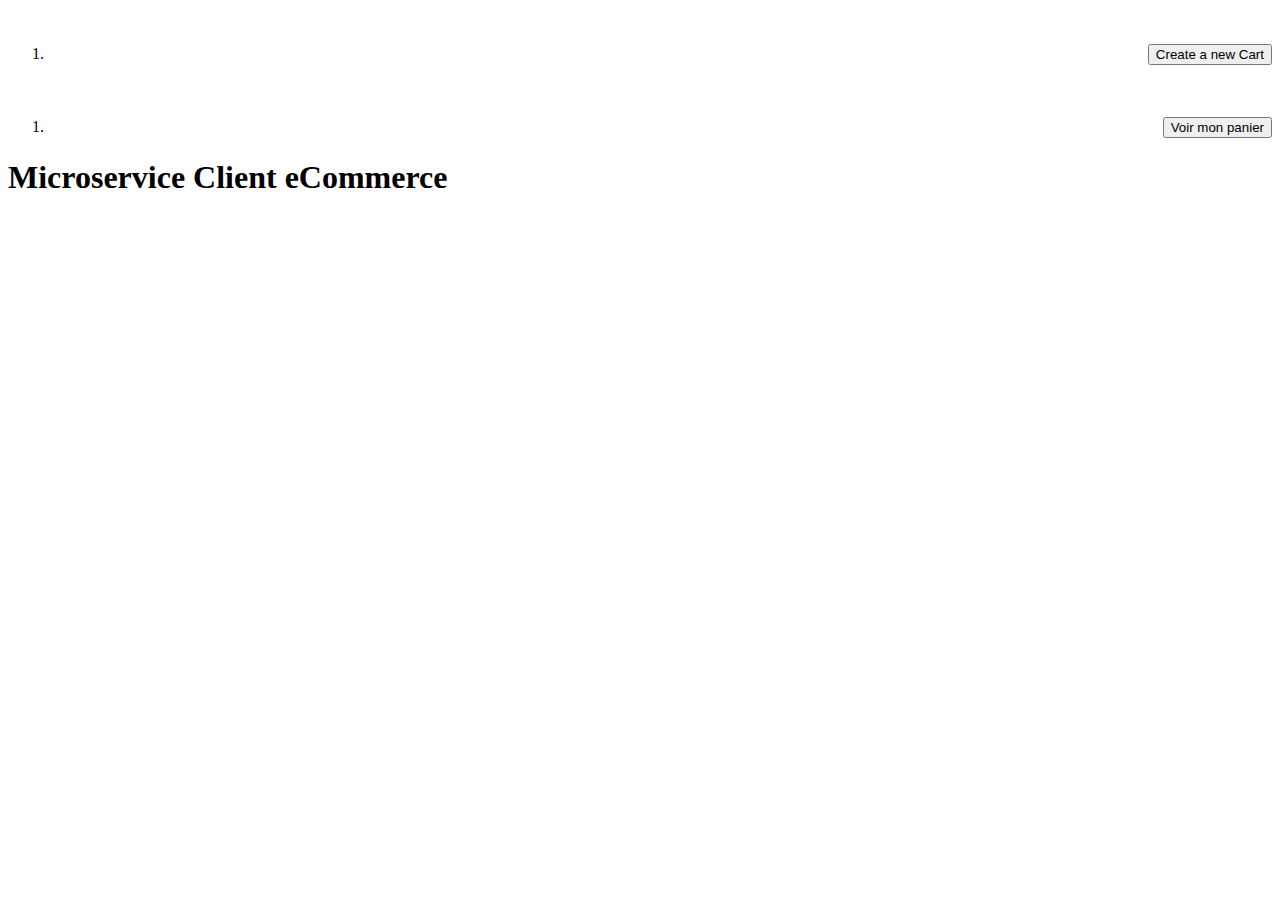
==== clients/src/main/resources/templates/index.html @ 98dfcc6b "Initial commit" ====
<!DOCTYPE HTML>
<html xmlns:th="http://www.thymeleaf.org">
<head>
    <title>Microservice Client</title>
    <link th:rel="stylesheet" th:href="@{/webjars/bootstrap/4.1.3/css/bootstrap.min.css} "/>
</head>
<body>

<!--<div th:if="${session.user} != null" >-->
<!--    <a href="/logout.html">退出登录</a>-->
<!--</div>-->
<div th:if="${cartId} == null" >
    <div align="right" class="col-md-5" style="padding-top:20px">
        <ol class="list-inline">
            <li>
                <form action="/cart" method="post">
                    <input type="submit" value="Create a new Cart">
                </form>
            </li>
        </ol>
    </div>
</div>

<div th:if="${cartId} != null" >
    <div align="right" class="col-md-5" style="padding-top:20px">
        <ol class="list-inline">
            <li>
                <a th:href="@{|/cart/${cartId}|}" >
                    <input th:href="@{|/cart/${cartId}|}" type="submit" value="Voir mon panier">
                </a>
            </li>
        </ol>
    </div>
</div>

<div class="container">
    <h1>Microservice Client eCommerce</h1>
    <div class="row">
        <div th:each="product : ${products}" class="col-md-4 my-1">
            <div th:if="${cartId} == null" >
                <a th:href="@{|/product-detail/${product.id}|}" >
                    <img th:src="${product.illustration}"  class="card-img-top" />
                    <p th:text= "${product.name}"></p>
                </a>
            </div>
            <div th:if="${cartId} != null" >
                <a th:href="@{|/product-detail/${product.id}/${cartId}|}" >
                    <img th:src="${product.illustration}"  class="card-img-top" />
                    <p th:text= "${product.name}"></p>
                </a>
            </div>
        </div>
    </div>
</div>
</body>
</html>
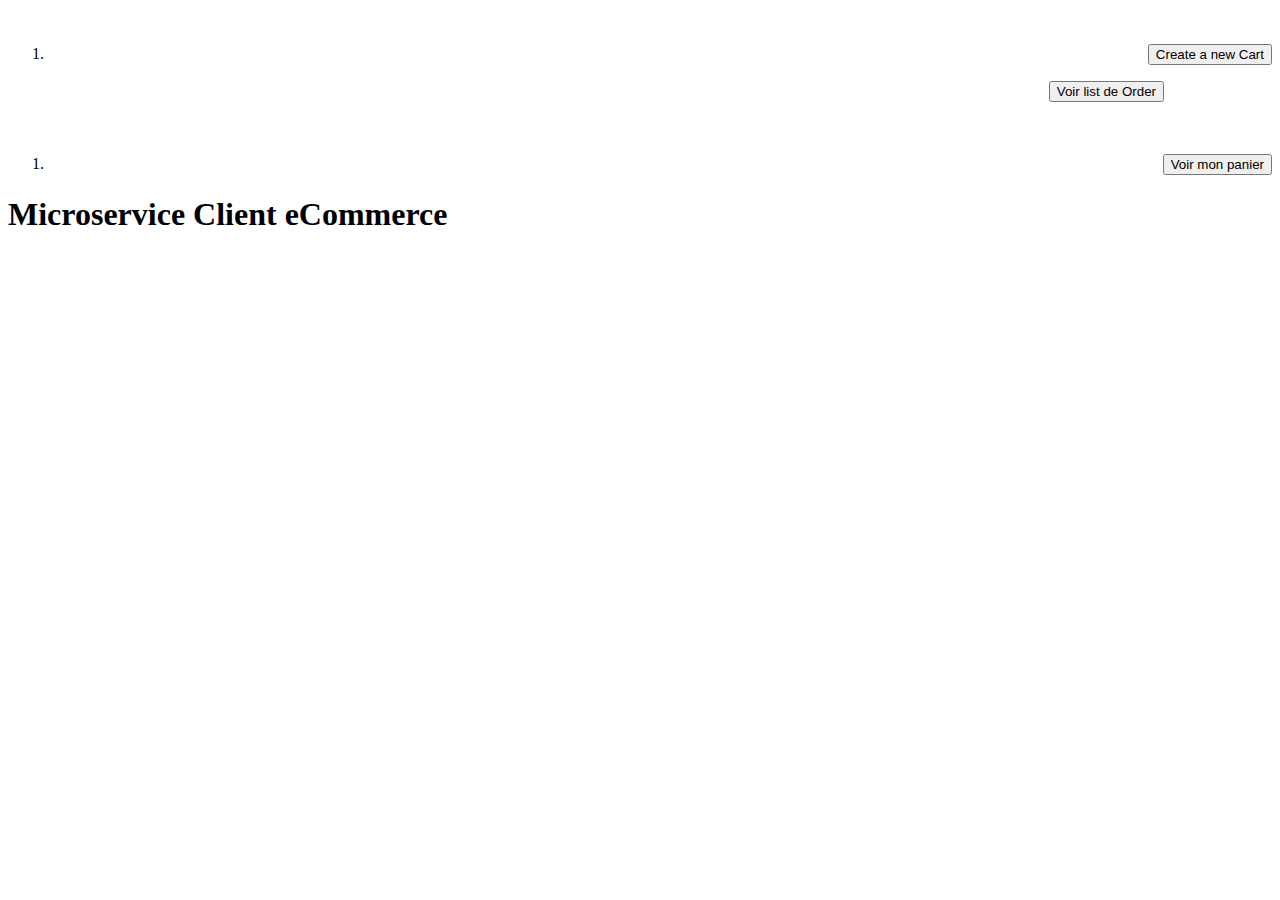
==== commit 7abce244: "quan" ====
--- a/clients/src/main/resources/templates/index.html
+++ b/clients/src/main/resources/templates/index.html
@@ -1,3 +1,62 @@
+<!--<!DOCTYPE HTML>-->
+<!--<html xmlns:th="http://www.thymeleaf.org">-->
+<!--<head>-->
+<!--    <title>Microservice Client</title>-->
+<!--    <link th:rel="stylesheet" th:href="@{/webjars/bootstrap/4.1.3/css/bootstrap.min.css} "/>-->
+<!--</head>-->
+<!--<body>-->
+<!--<div th:if="${cartId} == null" >-->
+<!--    <div align="right" class="col-md-5" style="padding-top:20px">-->
+<!--        <ol class="list-inline">-->
+<!--            <li>-->
+<!--                <form action="/cart" method="post">-->
+<!--                    <input type="submit" value="Create a new Cart">-->
+<!--                </form>-->
+<!--            </li>-->
+<!--        </ol>-->
+<!--    </div>-->
+<!--</div>-->
+<!--<p style="text-align:right;margin-right:100px;">-->
+<!--    <a th:href="@{|/order|}">-->
+<!--        <input value="Voir list de Order" type="button">-->
+<!--    </a> &nbsp;-->
+<!--</p>-->
+<!--<div th:if="${cartId} != null" >-->
+<!--    <div align="right" class="col-md-5" style="padding-top:20px">-->
+<!--        <ol class="list-inline">-->
+<!--            <li>-->
+<!--                <a th:href="@{|/cart/${cartId}|}" >-->
+<!--                    <input th:href="@{|/cart/${cartId}|}" type="submit" value="Voir mon panier">-->
+<!--                </a>-->
+<!--            </li>-->
+<!--        </ol>-->
+<!--    </div>-->
+<!--</div>-->
+
+<!--<div class="container">-->
+<!--    <h1>Microservice Client eCommerce</h1>-->
+<!--    <div class="row">-->
+<!--        <div th:each="product : ${products}" class="col-md-4 my-1">-->
+<!--            <div th:if="${cartId} == null" >-->
+<!--                <a th:href="@{|/product-detail/${product.id}|}" >-->
+<!--                    <img th:src="${product.illustration}"  class="card-img-top" />-->
+<!--                    <p th:text= "${product.name}"></p>-->
+<!--                </a>-->
+<!--            </div>-->
+<!--            <div th:if="${cartId} != null" >-->
+<!--                <a th:href="@{|/product-detail/${product.id}/${cartId}|}" >-->
+<!--                    <img th:src="${product.illustration}"  class="card-img-top" />-->
+<!--                    <p th:text= "${product.name}"></p>-->
+<!--                </a>-->
+<!--            </div>-->
+<!--        </div>-->
+<!--    </div>-->
+<!--</div>-->
+<!--</body>-->
+<!--</html>-->
+
+
+
 <!DOCTYPE HTML>
 <html xmlns:th="http://www.thymeleaf.org">
 <head>
@@ -5,10 +64,6 @@
     <link th:rel="stylesheet" th:href="@{/webjars/bootstrap/4.1.3/css/bootstrap.min.css} "/>
 </head>
 <body>
-
-<!--<div th:if="${session.user} != null" >-->
-<!--    <a href="/logout.html">退出登录</a>-->
-<!--</div>-->
 <div th:if="${cartId} == null" >
     <div align="right" class="col-md-5" style="padding-top:20px">
         <ol class="list-inline">
@@ -20,7 +75,11 @@
         </ol>
     </div>
 </div>
-
+<p style="text-align:right;margin-right:100px;">
+    <a th:href="@{|/order|}">
+        <input value="Voir list de Order" type="button">
+    </a> &nbsp;
+</p>
 <div th:if="${cartId} != null" >
     <div align="right" class="col-md-5" style="padding-top:20px">
         <ol class="list-inline">
